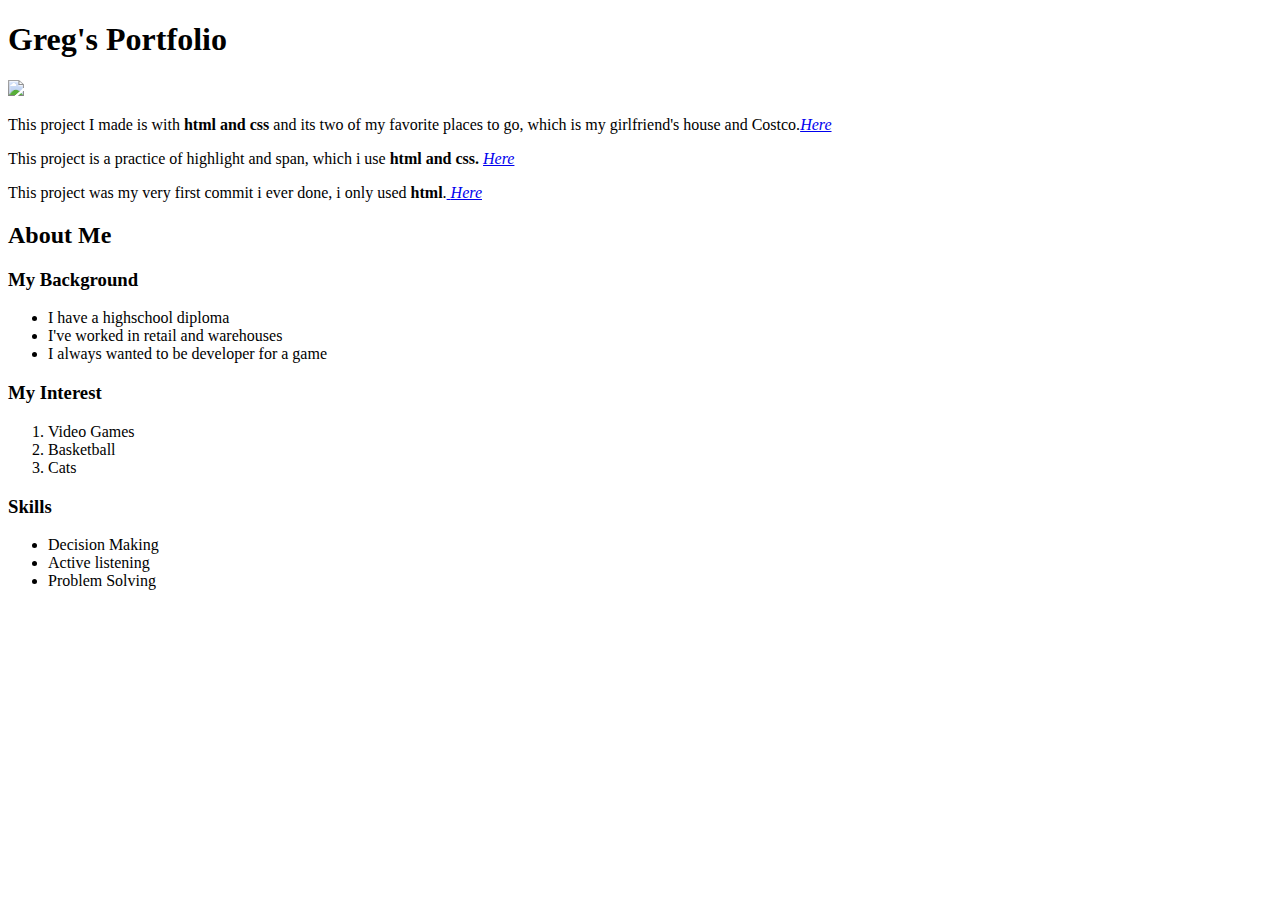
==== portfolio/index.html @ 3c3d9493 "finish" ====
<!DOCTYPE html>
<html lang="en">

<head>
  <link rel="stylesheet" href="portfolio/css/styles.css" <meta charset="UTF-8">
  <meta http-equiv="X-UA-Compatible" content="IE=edge">
  <meta name="viewport" content="width=device-width, initial-scale=1.0">
  <title>Greg's Portfolio</title>
</head>

<body>
  <h1>Greg's Portfolio</h1>
  <img src="portfolio/Image/IMG_2197.jpg" class="centered-image">
  <div class="columns">
    <p><span class="highlight">This project</span> I made is with <strong>html and css</strong> and its two of my favorite places to go, which is my girlfriend's house and Costco.<a
        href="https://github.com/GregStillwell/Favorite-places/blob/main/favorite-places.html"><em>Here</em></a> 
    </p>
  </div>


  <div class="columns">
    <p><span class="highlight">This project</span> is a practice of highlight and span, which i use <strong>html and css.</strong> <a href="https://github.com/GregStillwell/boring1/blob/main/boring-lecture.html"><em>Here</em></a></p>
  </div>


  <div class="columns">
    <p><span class="highlight">This project</span> was my very first commit i ever done, i only used <strong>html</strong>.<a href="https://github.com/GregStillwell/hello-world/blob/main/hello-world.html"> <em>Here</em></a></p>
  </div>


<h2>About Me</h2>

<h3>My Background</h3>
  <p>
    <ul>
      <li>I have a highschool diploma</li>
      <li>I've worked in retail and warehouses</li>
      <li>I always wanted to be developer for a game</li>
    </ul>
  </p>


<h3>My Interest</h3>
  <p>
    <ol>
      <li>Video Games</li>
      <li>Basketball</li>
      <li>Cats</li>
    </ol>
  </p>

<h3>Skills</h3>
  <p>
    <ul>
      <li>Decision Making</li>
      <li>Active listening</li>
      <li>Problem Solving</li>
    </ul>
  </p>
</body>

</html>
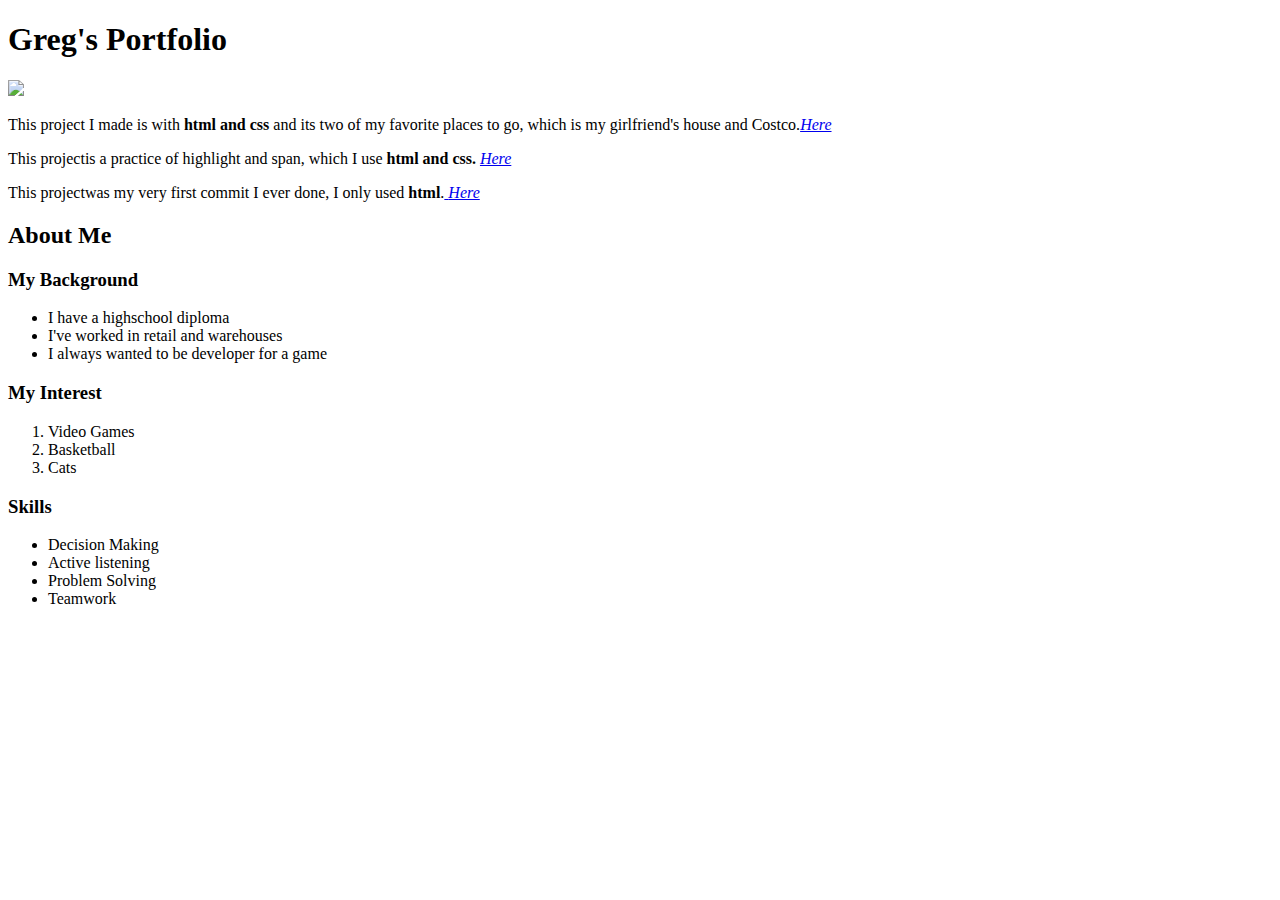
==== commit 8948e7e7: "Merge branch 'main' of https://github.com/GregStillwell/My-Portoflio" ====
--- a/portfolio/index.html
+++ b/portfolio/index.html
@@ -19,12 +19,12 @@
 
 
   <div class="columns">
-    <p><span class="highlight">This project</span> is a practice of highlight and span, which i use <strong>html and css.</strong> <a href="https://github.com/GregStillwell/boring1/blob/main/boring-lecture.html"><em>Here</em></a></p>
+    <p><span class="highlight">This project</span>is a practice of highlight and span, which I use <strong>html and css.</strong> <a href="https://github.com/GregStillwell/boring1/blob/main/boring-lecture.html"><em>Here</em></a></p>
   </div>
 
 
   <div class="columns">
-    <p><span class="highlight">This project</span> was my very first commit i ever done, i only used <strong>html</strong>.<a href="https://github.com/GregStillwell/hello-world/blob/main/hello-world.html"> <em>Here</em></a></p>
+    <p><span class="highlight">This project</span>was my very first commit I ever done, I only used <strong>html</strong>.<a href="https://github.com/GregStillwell/hello-world/blob/main/hello-world.html"> <em>Here</em></a></p>
   </div>
 
 
@@ -55,6 +55,7 @@
       <li>Decision Making</li>
       <li>Active listening</li>
       <li>Problem Solving</li>
+      <li>Teamwork</li>
     </ul>
   </p>
 </body>
